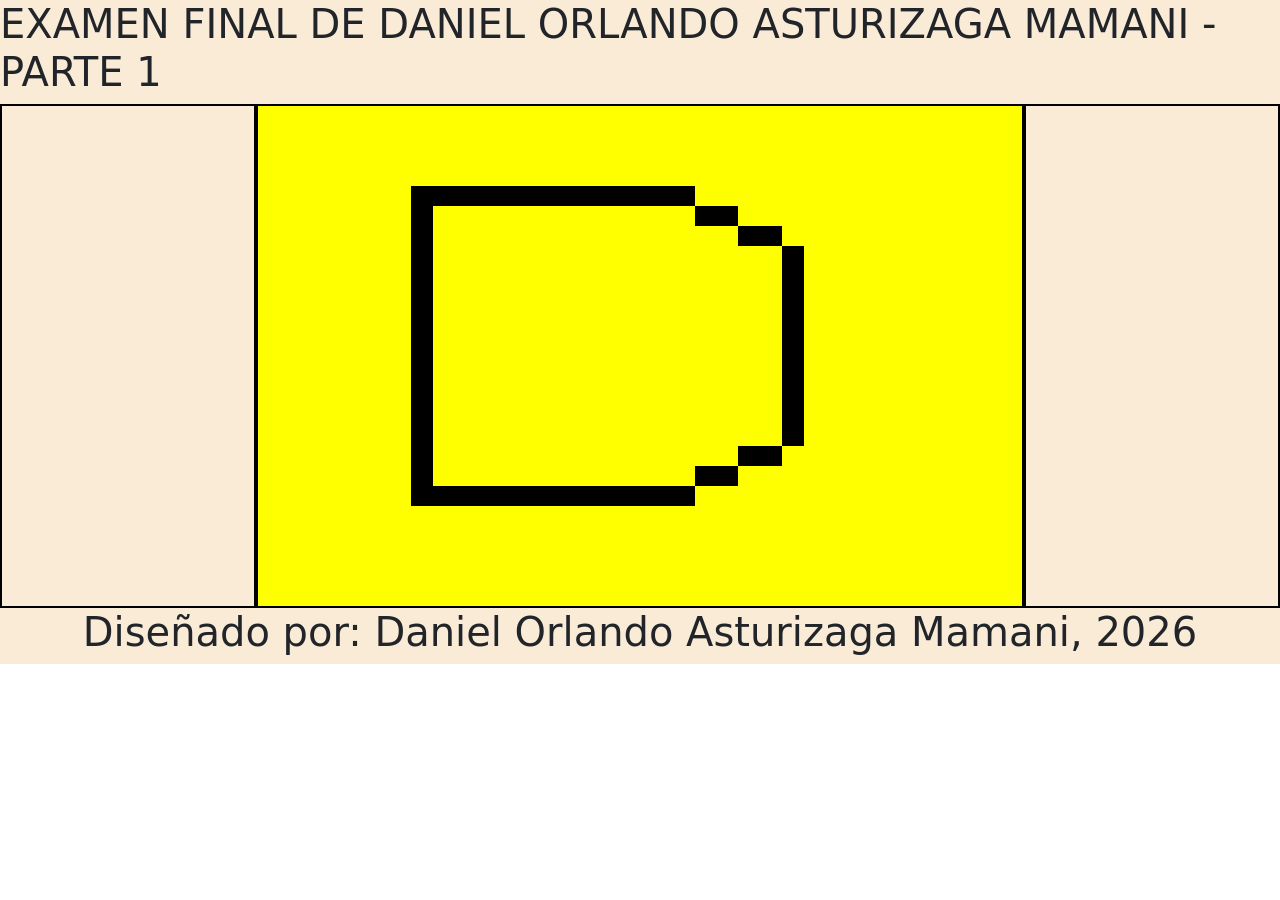
==== index.html @ 9d72240e "Add files via upload" ====
<!DOCTYPE html>
<html>
<head>
    <meta charset='utf-8'>
    <meta http-equiv='X-UA-Compatible' content='IE=edge'>
    <title>PRIM 1</title>
    <meta name='viewport' content='width=device-width, initial-scale=1'>
    <link rel="stylesheet" href="css/estilos1.css">
    <link href="https://cdn.jsdelivr.net/npm/bootstrap@5.2.3/dist/css/bootstrap.min.css" rel="stylesheet" integrity="sha384-rbsA2VBKQhggwzxH7pPCaAqO46MgnOM80zW1RWuH61DGLwZJEdK2Kadq2F9CUG65" crossorigin="anonymous">
<script src="https://cdn.jsdelivr.net/npm/bootstrap@5.2.3/dist/js/bootstrap.bundle.min.js" integrity="sha384-kenU1KFdBIe4zVF0s0G1M5b4hcpxyD9F7jL+jjXkk+Q2h455rYXK/7HAuoJl+0I4" crossorigin="anonymous"></script>
    <script src='main.js'></script>
</head>
<body>
    <div class="titulo">
        <h1>EXAMEN FINAL DE DANIEL ORLANDO ASTURIZAGA MAMANI - PARTE 1</h1>
    </div>
    <div class="padre">
        <div class="izquierda">

        </div>
        <div class="medio">
            <div class="d1 d"></div>
            <div class="d2 d"></div>
            <div class="d3 d"></div>
            <div class="d4 d"></div>
            <div class="d5 d"></div>
            <div class="d6 d"></div>
            <div class="d7 d"></div>
            <div class="d8 d"></div>
        </div>
        <div class="derecha">

        </div>
    </div>
    <div class="pie">
        <h1>Diseñado por: Daniel Orlando Asturizaga Mamani, 2026</h1>
    </div>
</body>
</html>
---- css/estilos1.css ----
*{margin: 0px;}
.titulo{
    display: flex;
    justify-content: center;
    justify-items: center;
    background-color: antiquewhite;
    width: auto;
}
.padre{
    display: grid;
    grid-template-columns: 1fr 3fr 1fr;
    grid-template-areas: "izquierda medio derecha";
    width: 100%;
    height: fit-content;
}
.izquierda{
    border: 2px solid black;
    display: flex;
    justify-content: center;
    justify-items: center;
    background-color: antiquewhite;
    width: auto;
}
.medio{
    border: 2px solid black;
    grid-area: medio;
    display: grid;
    width: 100%;
    height: 100%;
    background-color: yellow;
    grid-template-columns: repeat(35,minmax(5px,auto));
    grid-template-rows: repeat(25,minmax(5px,20px));
    grid-gap: 0px;
}
.derecha{
    border: 2px solid black;
    display: flex;
    justify-content: center;
    justify-items: center;
    background-color: antiquewhite;
    width: auto;
}
.d{
    background-color: black;
}
.d1{
    grid-column: 8/9;
    grid-row: 5/21;
}
.d2{
    grid-column: 9/21;
    grid-row: 5/6;
}
.d3{
    grid-column: 9/21;
    grid-row: 20/21;
}
.d4{
    grid-column: 21/23;
    grid-row: 6/7;
}
.d5{
    grid-column: 21/23;
    grid-row: 19/20;
}
.d6{
    grid-column: 23/25;
    grid-row: 7/8;
}
.d7{
    grid-column: 23/25;
    grid-row: 18/19;
}
.d8{
    
    grid-column: 25/26;
    grid-row: 8/18;
}

.pie{
    display: flex;
    justify-content: center;
    justify-items: center;
    background-color: antiquewhite;
}
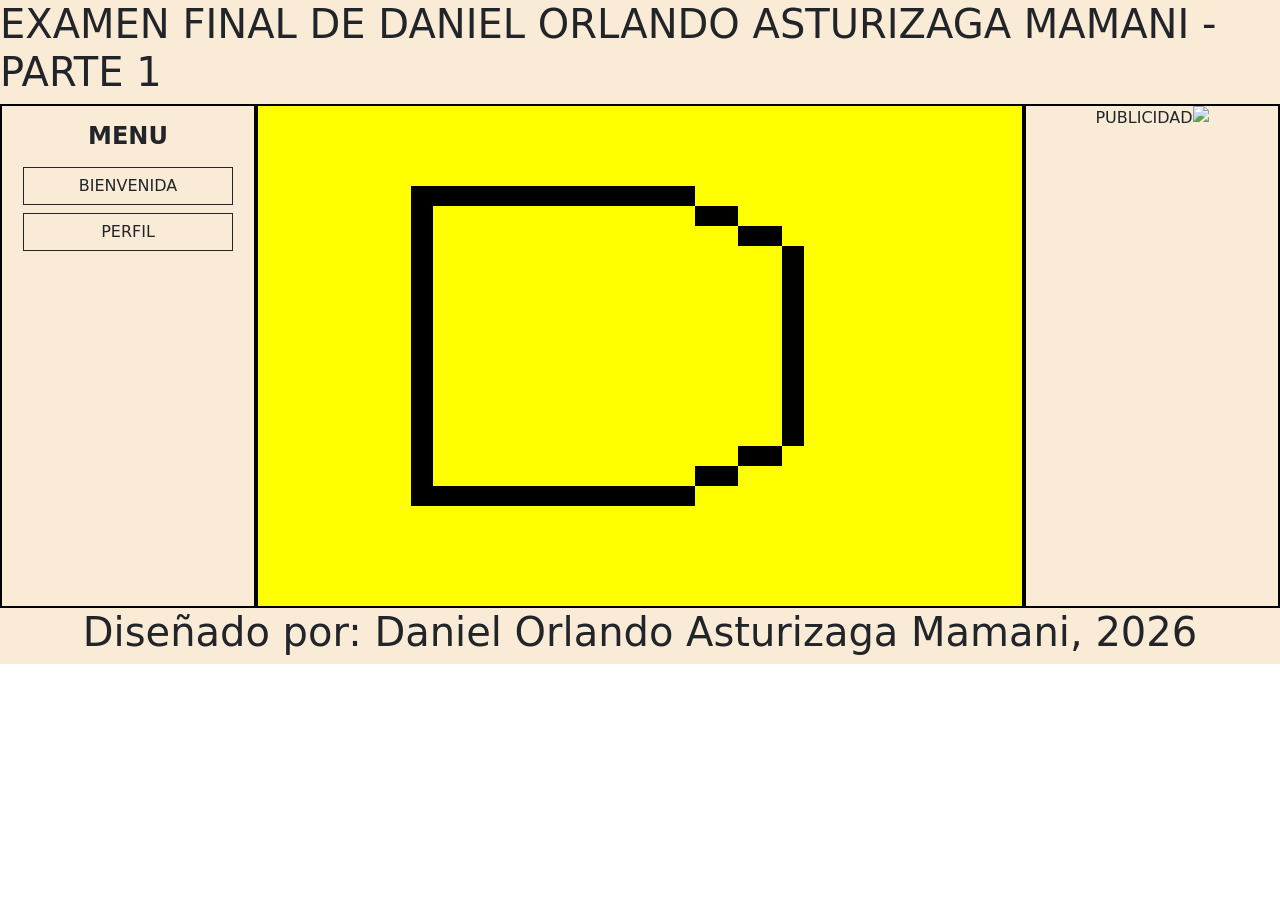
==== commit ce06b37b: "Update index.html" ====
--- a/index.html
+++ b/index.html
@@ -16,7 +16,15 @@
     </div>
     <div class="padre">
         <div class="izquierda">
-
+            <div class="p-3 text-center" style="max-width: 300px;">
+                <h1 class="fs-4 fw-bold text-uppercase mb-3">MENU</h1>
+                <a class="btn btn-outline-dark w-100 mb-2 rounded-0">
+                    BIENVENIDA
+                </a>
+                <a href="pages/perfil.html" class="btn btn-outline-dark w-100 rounded-0">
+                    PERFIL
+                </a>
+            </div>
         </div>
         <div class="medio">
             <div class="d1 d"></div>
@@ -29,11 +37,12 @@
             <div class="d8 d"></div>
         </div>
         <div class="derecha">
-
+            <span>PUBLICIDAD</span>
+            <img src="image/avatar.jpg" class="img-fluid">
         </div>
     </div>
     <div class="pie">
         <h1>Diseñado por: Daniel Orlando Asturizaga Mamani, 2026</h1>
     </div>
 </body>
-</html>+</html>
